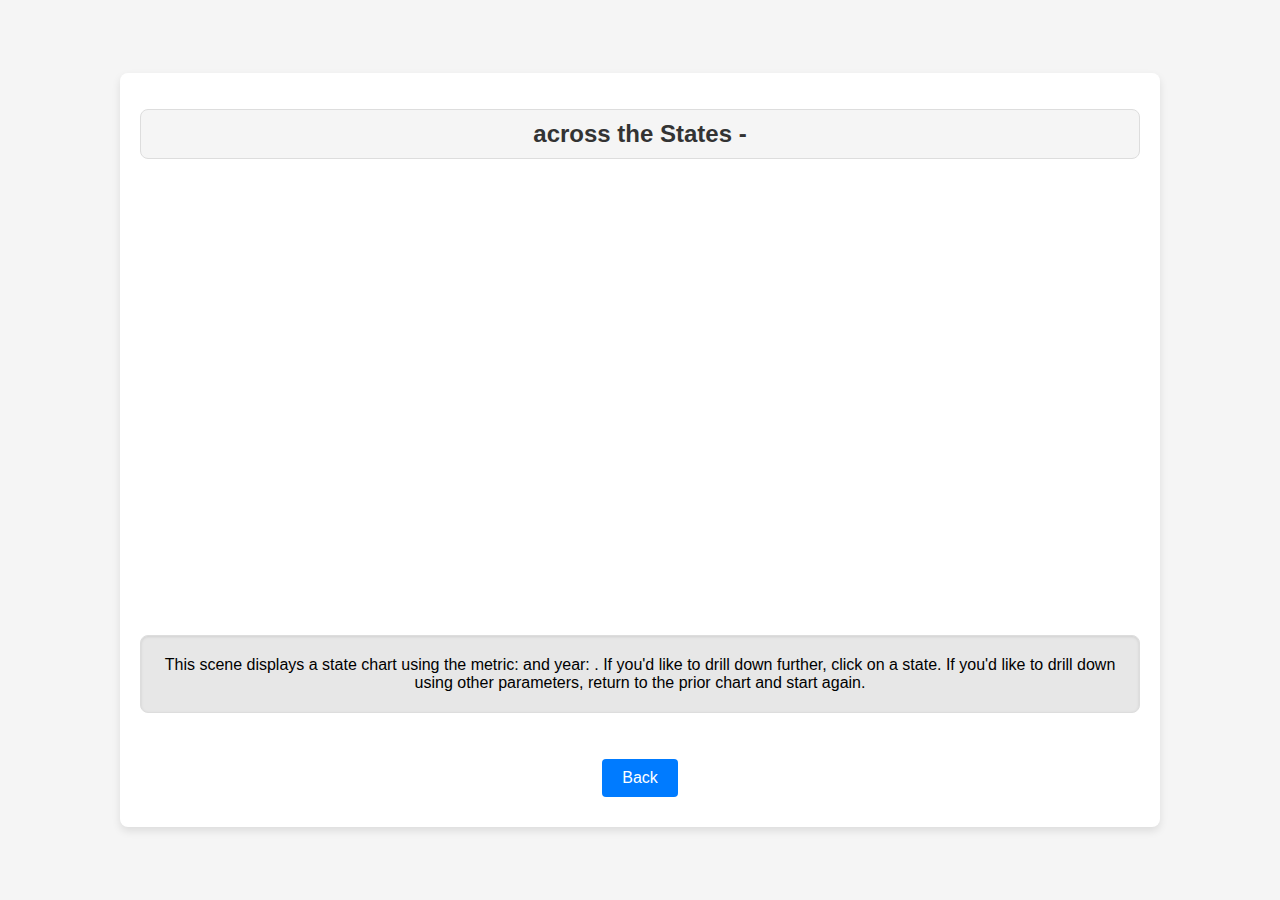
==== choropleth.html @ 42182efb "passing to header-text" ====
<!DOCTYPE html>
<html lang="en">
<head>
    <meta charset="UTF-8">
    <meta name="viewport" content="width=device-width, initial-scale=1.0">
    <title>Interactive Data Visualization - Choropleth</title>
    <link rel="stylesheet" href="styles.css">
    <style>
        .tooltip {
            position: absolute;
            text-align: center;
            width: 80px;
            height: auto;
            padding: 4px;
            font: 12px sans-serif;
            background: lightsteelblue;
            border: 0px;
            border-radius: 8px;
            pointer-events: none;
        }

        body {
            font-family: Arial, sans-serif;
            background-color: #f5f5f5;
            margin: 0;
            padding: 0;
            display: flex;
            justify-content: center;
            align-items: center;
            height: 100vh;
        }

        #container {
            background-color: #fff;
            padding: 20px;
            border-radius: 8px;
            box-shadow: 0 4px 8px rgba(0, 0, 0, 0.1);
            max-width: 1000px;
            width: 100%;
            margin: 20px;
            text-align: center;
        }

        h1 {
            color: #333;
            text-align: center;
        }

        h2 {
            color: #3399ff;
            text-align: center;
            margin-bottom: 20px;
        }

        p.box {
            background-color: #e7e7e7;
            padding: 20px;
            border-radius: 8px;
            border: 1px solid #ddd;
            box-shadow: inset 0 1px 3px rgba(0, 0, 0, 0.1);
            text-align: center;
        }

        #chart-container {
            display: flex;
            flex-direction: column;
            align-items: center;
            gap: 20px;
            margin-top: 20px; /* Added margin to separate from the header */
        }

        .flex-item {
            width: 100%;
            max-width: 1000px;
            display: flex;
            justify-content: center;
            align-items: center;
        }

        #chart {
            width: 100%;
            height: 400px;
        }

        #chart-ch {
            width: 100%;
            height: 400px;
            justify-content: center;
        }

        #metric-dropdown {
            margin: 10px 0;
        }

        #chart-definition {
            background-color: #e7e7e7;
            padding: 20px;
            border-radius: 8px;
            box-shadow: inset 0 1px 3px rgba(0, 0, 0, 0.1);
            text-align: center;
        }

        #header-text {
            font-size: 24px;
            font-weight: bold;
            margin-bottom: 20px;
            padding: 10px;
            border: 1px solid #ddd;
            border-radius: 8px;
            background-color: #f5f5f5;
        }

        button, select {
            padding: 10px 20px;
            font-size: 16px;
            cursor: pointer;
            border: none;
            border-radius: 4px;
            background-color: #007bff;
            color: white;
            transition: background-color 0.3s;
            margin-top: 10px;
        }

        button:hover, select:hover {
            background-color: #0056b3;
        }

        a {
            color: #007bff;
            text-decoration: none;
        }

        a:hover {
            text-decoration: underline;
        }

        button {
            display: block;
            margin: 10px auto;
        }

        .tooltip {
            position: absolute;
            text-align: center;
            width: auto;
            height: auto;
            padding: 8px;
            font: 12px sans-serif;
            background: lightsteelblue;
            border: 0px;
            border-radius: 8px;
            pointer-events: none;
        }
    </style>
</head>
<body>
    <div id="container">
        <h1 id="header-text"><span id="metric-title"></span> across the States - <span id="year-title"></span></h1>
        <div id="chart-container">
            <div class="flex-item" id="chart-ch"></div>
            <div class="flex-item" id="legend"></div>
            <p id="intro-text" class="box"> This scene displays a state chart using the metric: <span id="metric-text"></span> and year: <span id="year-text"></span>. If you'd like to drill down further, click on a state. If you'd like to drill down using other parameters, return to the prior chart and start again.</p>
            <button id="back-button">Back</button>
        </div>
    </div>
    <div class="tooltip" style="opacity: 0;"></div>
    
    <script src="https://d3js.org/d3.v6.min.js"></script>
    <script src="https://d3js.org/topojson.v2.min.js"></script>
    <script>
        document.getElementById("back-button").addEventListener("click", function() {
            window.location.href = "linechart.html";
        });

        const urlParams = new URLSearchParams(window.location.search);
        const year = urlParams.get('year');
        const metric = urlParams.get('metric');
        document.getElementById("year-title").textContent = year;
        document.getElementById("year-text").textContent = year;
        document.getElementById("metric-title").textContent = metric;
        document.getElementById("metric-text").textContent = metric;


        d3.csv("personal_income_formatted.csv").then(data => {
            const metricData = data.filter(d => d.Metric === metric);

            const yearData = metricData.map(d => ({
                state: d["State"],
                value: +d[year]
            }));

            const stateData = new Map(yearData.map(d => [d.state, d.value]));
            const margin = {top: 20, right: 30, bottom: 100, left: 60};
            const width = 1000 - margin.left - margin.right; 
            const height = 800 - margin.top - margin.bottom; 

            const svg = d3.select("#chart-ch")
                .append("svg")
                .attr("width", width + margin.left + margin.right)
                .attr("height", height + margin.top + margin.bottom)
                .append("g")
                .attr("transform", `translate(${margin.left},${margin.top})`);

            const color = d3.scaleQuantize()
                .domain([d3.min(yearData, d => d.value), d3.max(yearData, d => d.value)])
                .range(d3.schemeBlues[9]);

            const tooltip = d3.select(".tooltip");

            const stateNames = {
                "01": "Alabama",
                "02": "Alaska",
                "04": "Arizona",
                "05": "Arkansas",
                "06": "California",
                "08": "Colorado",
                "09": "Connecticut",
                "10": "Delaware",
                "11": "District of Columbia",
                "12": "Florida",
                "13": "Georgia",
                "15": "Hawaii",
                "16": "Idaho",
                "17": "Illinois",
                "18": "Indiana",
                "19": "Iowa",
                "20": "Kansas",
                "21": "Kentucky",
                "22": "Louisiana",
                "23": "Maine",
                "24": "Maryland",
                "25": "Massachusetts",
                "26": "Michigan",
                "27": "Minnesota",
                "28": "Mississippi",
                "29": "Missouri",
                "30": "Montana",
                "31": "Nebraska",
                "32": "Nevada",
                "33": "New Hampshire",
                "34": "New Jersey",
                "35": "New Mexico",
                "36": "New York",
                "37": "North Carolina",
                "38": "North Dakota",
                "39": "Ohio",
                "40": "Oklahoma",
                "41": "Oregon",
                "42": "Pennsylvania",
                "44": "Rhode Island",
                "45": "South Carolina",
                "46": "South Dakota",
                "47": "Tennessee",
                "48": "Texas",
                "49": "Utah",
                "50": "Vermont",
                "51": "Virginia",
                "53": "Washington",
                "54": "West Virginia",
                "55": "Wisconsin",
                "56": "Wyoming"
            };

            const stateCodes = {
                "Alabama": "01",
                "Alaska": "02",
                "Arizona": "04",
                "Arkansas": "05",
                "California": "06",
                "Colorado": "08",
                "Connecticut": "09",
                "Delaware": "10",
                "District of Columbia": "11",
                "Florida": "12",
                "Georgia": "13",
                "Hawaii": "15",
                "Idaho": "16",
                "Illinois": "17",
                "Indiana": "18",
                "Iowa": "19",
                "Kansas": "20",
                "Kentucky": "21",
                "Louisiana": "22",
                "Maine": "23",
                "Maryland": "24",
                "Massachusetts": "25",
                "Michigan": "26",
                "Minnesota": "27",
                "Mississippi": "28",
                "Missouri": "29",
                "Montana": "30",
                "Nebraska": "31",
                "Nevada": "32",
                "New Hampshire": "33",
                "New Jersey": "34",
                "New Mexico": "35",
                "New York": "36",
                "North Carolina": "37",
                "North Dakota": "38",
                "Ohio": "39",
                "Oklahoma": "40",
                "Oregon": "41",
                "Pennsylvania": "42",
                "Rhode Island": "44",
                "South Carolina": "45",
                "South Dakota": "46",
                "Tennessee": "47",
                "Texas": "48",
                "Utah": "49",
                "Vermont": "50",
                "Virginia": "51",
                "Washington": "53",
                "West Virginia": "54",
                "Wisconsin": "55",
                "Wyoming": "56"
            };

            const stateDataMapped = new Map(yearData.map(d => [stateCodes[d.state], d.value]));
            const projection = d3.geoAlbersUsa()
                .scale(1000)
                .translate([width / 2, height / 2]);
            const path = d3.geoPath().projection(projection);

            d3.json("https://d3js.org/us-10m.v1.json").then(us => {
                svg.append("g")
                    .selectAll("path")
                    .data(topojson.feature(us, us.objects.states).features)
                    .enter().append("path")
                    .attr("fill", d => color(stateDataMapped.get(d.id) || 0))
                    .attr("d", path)
                    .attr("d", d3.geoPath())
                    .on("mouseover", function(event, d) {
                        const stateName = stateNames[d.id]; 
                        const stateValue = stateDataMapped.get(d.id) || 0;
                        tooltip.transition().duration(200).style("opacity", .9);
                        tooltip.html(`${stateName}, ${year}: ${stateValue}`)
                            .style("left", (event.pageX + 5) + "px")
                            .style("top", (event.pageY - 28) + "px");
                    })
                    .on("mouseout", function() {
                        tooltip.transition().duration(500).style("opacity", 0);
                    })
                    .on("click", function(event, d) {
                        const stateName = stateNames[d.id];
                        const urlParams = new URLSearchParams(window.location.search);
                        const metric = urlParams.get('metric');
                        const year = urlParams.get('year');
                        window.location.href = `linechart2.html?state=${stateName}&metric=${metric}&year=${year}`;
                });


                const legend = d3.select("#legend")
                    .append("svg")
                    .attr("width", 400)
                    .attr("height", 50)
                    .attr("class", "legend");

                const legendScale = d3.scaleLinear()
                    .domain([d3.min(yearData, d => d.value), d3.max(yearData, d => d.value)])
                    .range([0, 300]);

                const legendAxis = d3.axisBottom(legendScale)
                    .ticks(9)
                    .tickFormat(d3.format(".2f"));

                const legendData = d3.range(9).map(i => d3.interpolateBlues(i / 8));

                legend.selectAll("rect")
                    .data(legendData)
                    .enter().append("rect")
                    .attr("x", (d, i) => i * 300 / legendData.length)
                    .attr("y", 0)
                    .attr("width", 300 / legendData.length)
                    .attr("height", 10)
                    .style("fill", d => d);

                legend.append("g")
                    .attr("transform", "translate(0, 10)")
                    .call(legendAxis);
            });
        });
    </script>
</body>
</html>
---- styles.css ----
body {
    font-family: Arial, sans-serif;
    background-color: #f5f5f5;
    margin: 0;
    padding: 0;
    display: flex;
    justify-content: center;
    align-items: center;
    height: 100vh;
}

#container {
    background-color: #fff;
    padding: 20px;
    border-radius: 8px;
    box-shadow: 0 4px 8px rgba(0, 0, 0, 0.1);
    max-width: 1000px;
    width: 100%;
    margin: 20px;
    text-align: center;
}

h1 {
    color: #333;
    text-align: center;
}

h2 {
    color: #3399ff;
    text-align: center;
    margin-bottom: 20px;
}

p.box {
    background-color: #e7e7e7;
    padding: 20px;
    border-radius: 8px;
    border: 1px solid #ddd;
    box-shadow: inset 0 1px 3px rgba(0, 0, 0, 0.1);
    text-align: center;
}

#chart-container {
    display: none;
    flex-direction: column;
    align-items: center;
}

#chart {
    width: 100%;
    height: 400px;
}

#chart-ch {
    width: 100%;
    height: 400px;
    /*display: flex;*/
    justify-content: center;
}

#metric-dropdown {
    margin: 10px 0;
}

#chart-definition {
    background-color: #e7e7e7;
    padding: 20px;
    border-radius: 8px;
    box-shadow: inset 0 1px 3px rgba(0, 0, 0, 0.1);
    text-align: center;
}

#header-text {
    font-size: 24px;
    font-weight: bold;
    margin-bottom: 20px;
    padding: 10px;
    border: 1px solid #ddd;
    border-radius: 8px;
    background-color: #f5f5f5;
}

button, select {
    padding: 10px 20px;
    font-size: 16px;
    cursor: pointer;
    border: none;
    border-radius: 4px;
    background-color: #007bff;
    color: white;
    transition: background-color 0.3s;
    margin-top: 10px;
}

button:hover, select:hover {
    background-color: #0056b3;
}

a {
    color: #007bff;
    text-decoration: none;
}

a:hover {
    text-decoration: underline;
}

button {
    display: block;
    margin: 10px auto;
}

.tooltip {
    position: absolute;
    text-align: center;
    width: auto;
    height: auto;
    padding: 8px;
    font: 12px sans-serif;
    background: lightsteelblue;
    border: 0px;
    border-radius: 8px;
    pointer-events: none;
}
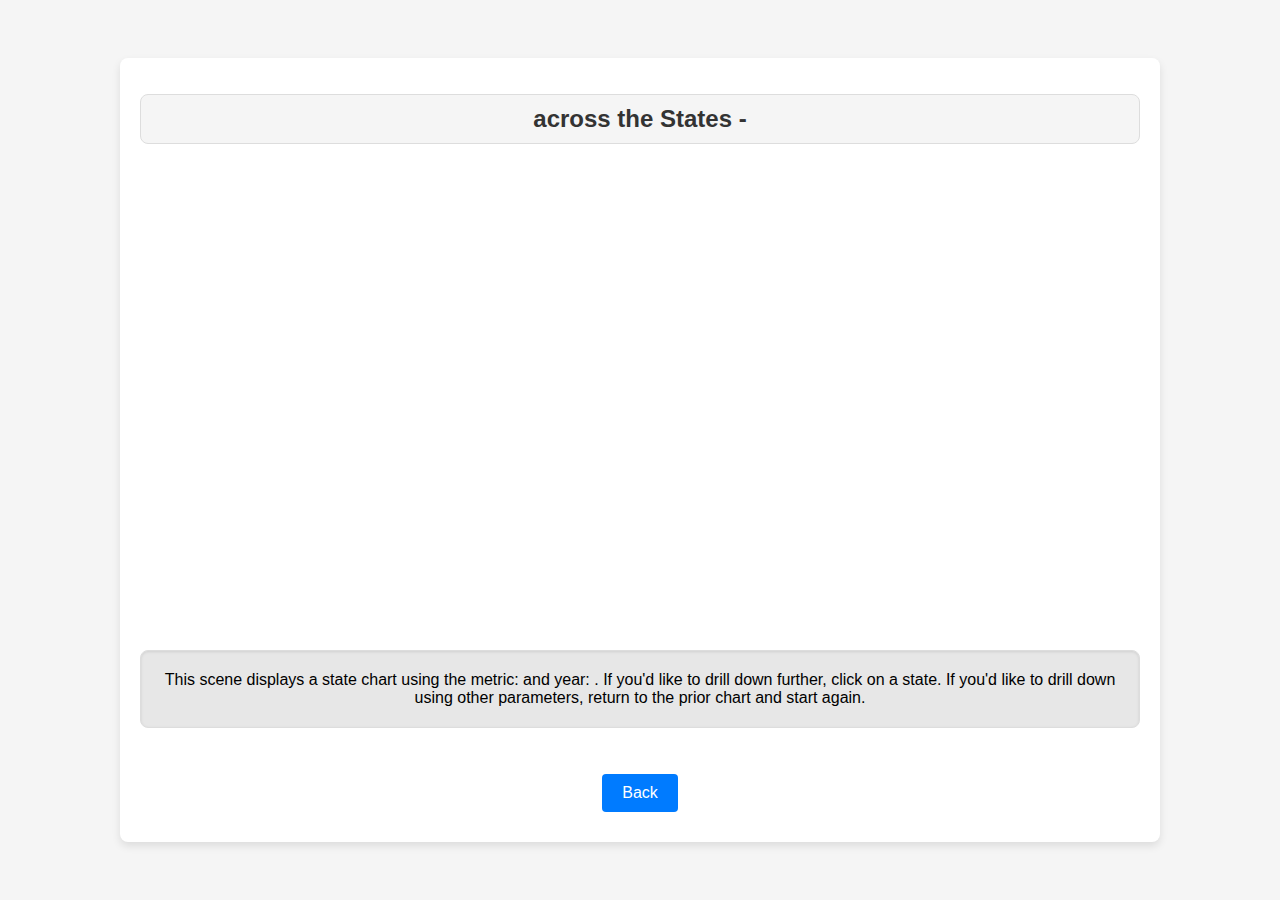
==== commit d49f2d2b: "margin" ====
--- a/choropleth.html
+++ b/choropleth.html
@@ -66,7 +66,7 @@
             flex-direction: column;
             align-items: center;
             gap: 20px;
-            margin-top: 20px; /* Added margin to separate from the header */
+            margin-top: 50px; /* Added margin to separate from the header */
         }
 
         .flex-item {
@@ -103,7 +103,7 @@
         #header-text {
             font-size: 24px;
             font-weight: bold;
-            margin-bottom: 20px;
+            margin-bottom: 50px;
             padding: 10px;
             border: 1px solid #ddd;
             border-radius: 8px;
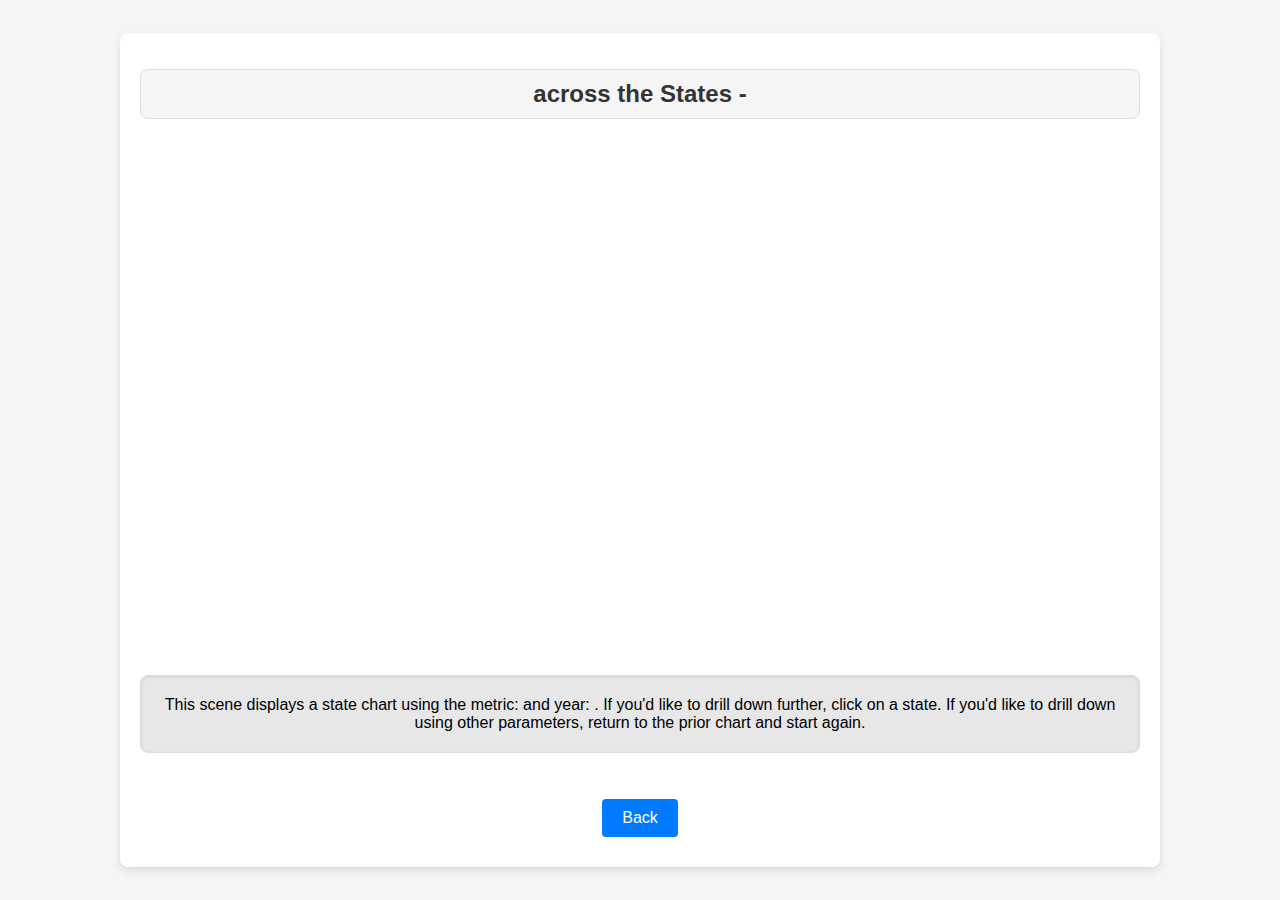
==== commit 701f9427: "margin" ====
--- a/choropleth.html
+++ b/choropleth.html
@@ -66,7 +66,7 @@
             flex-direction: column;
             align-items: center;
             gap: 20px;
-            margin-top: 50px; /* Added margin to separate from the header */
+            margin-top: 100px; /* Added margin to separate from the header */
         }
 
         .flex-item {
@@ -103,7 +103,7 @@
         #header-text {
             font-size: 24px;
             font-weight: bold;
-            margin-bottom: 50px;
+            margin-bottom: 100px;
             padding: 10px;
             border: 1px solid #ddd;
             border-radius: 8px;
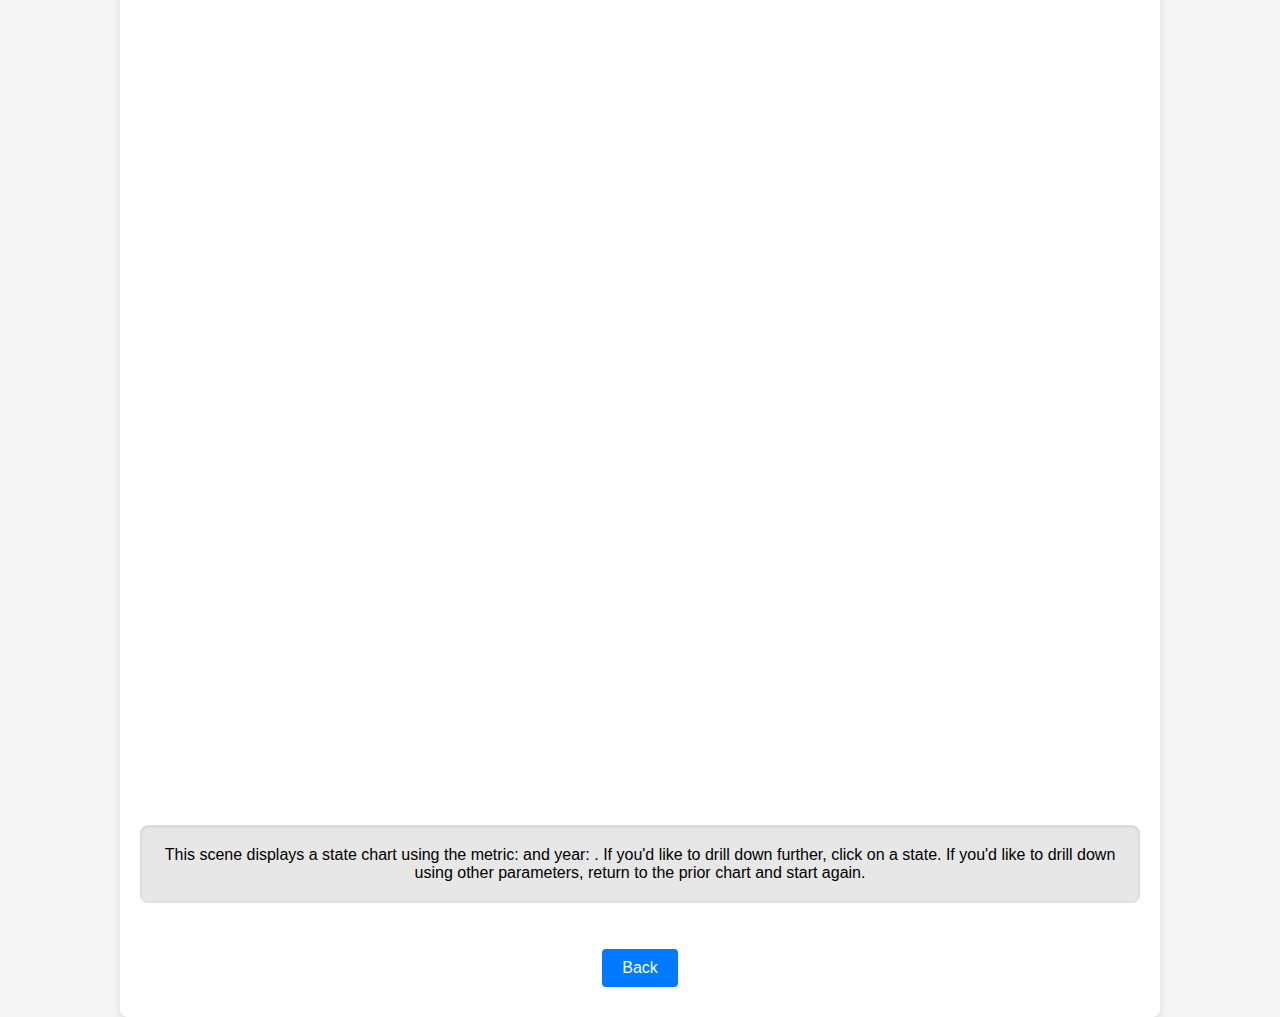
==== commit 0e23bca4: "margin" ====
--- a/choropleth.html
+++ b/choropleth.html
@@ -66,7 +66,7 @@
             flex-direction: column;
             align-items: center;
             gap: 20px;
-            margin-top: 100px; /* Added margin to separate from the header */
+            margin-top: 400px; /* Added margin to separate from the header */
         }
 
         .flex-item {
@@ -103,7 +103,7 @@
         #header-text {
             font-size: 24px;
             font-weight: bold;
-            margin-bottom: 100px;
+            margin-bottom: 400px;
             padding: 10px;
             border: 1px solid #ddd;
             border-radius: 8px;
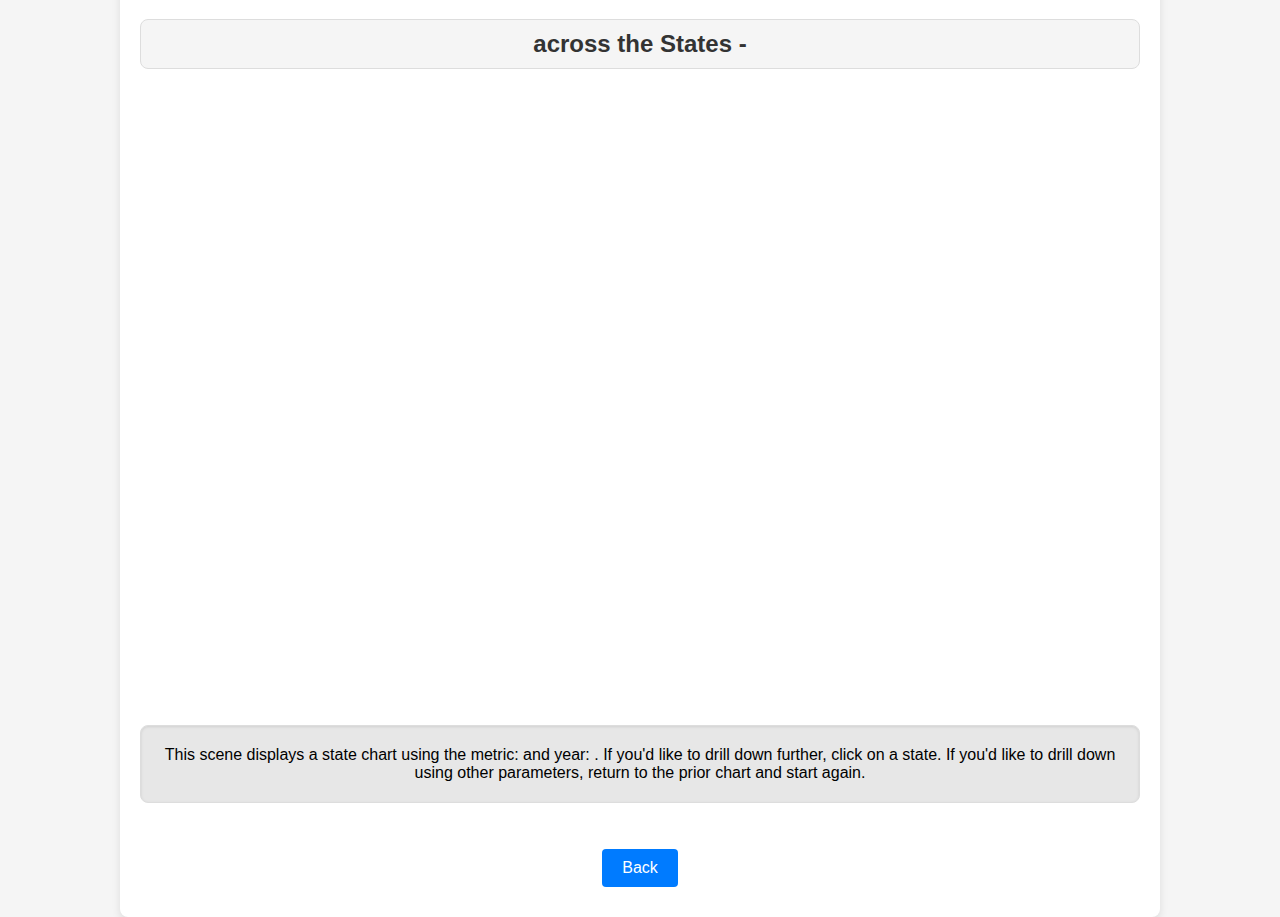
==== commit 874e19a6: "margin" ====
--- a/choropleth.html
+++ b/choropleth.html
@@ -66,7 +66,7 @@
             flex-direction: column;
             align-items: center;
             gap: 20px;
-            margin-top: 400px; /* Added margin to separate from the header */
+            margin-top: 200px; /* Added margin to separate from the header */
         }
 
         .flex-item {
@@ -103,7 +103,7 @@
         #header-text {
             font-size: 24px;
             font-weight: bold;
-            margin-bottom: 400px;
+            margin-bottom: 100px;
             padding: 10px;
             border: 1px solid #ddd;
             border-radius: 8px;
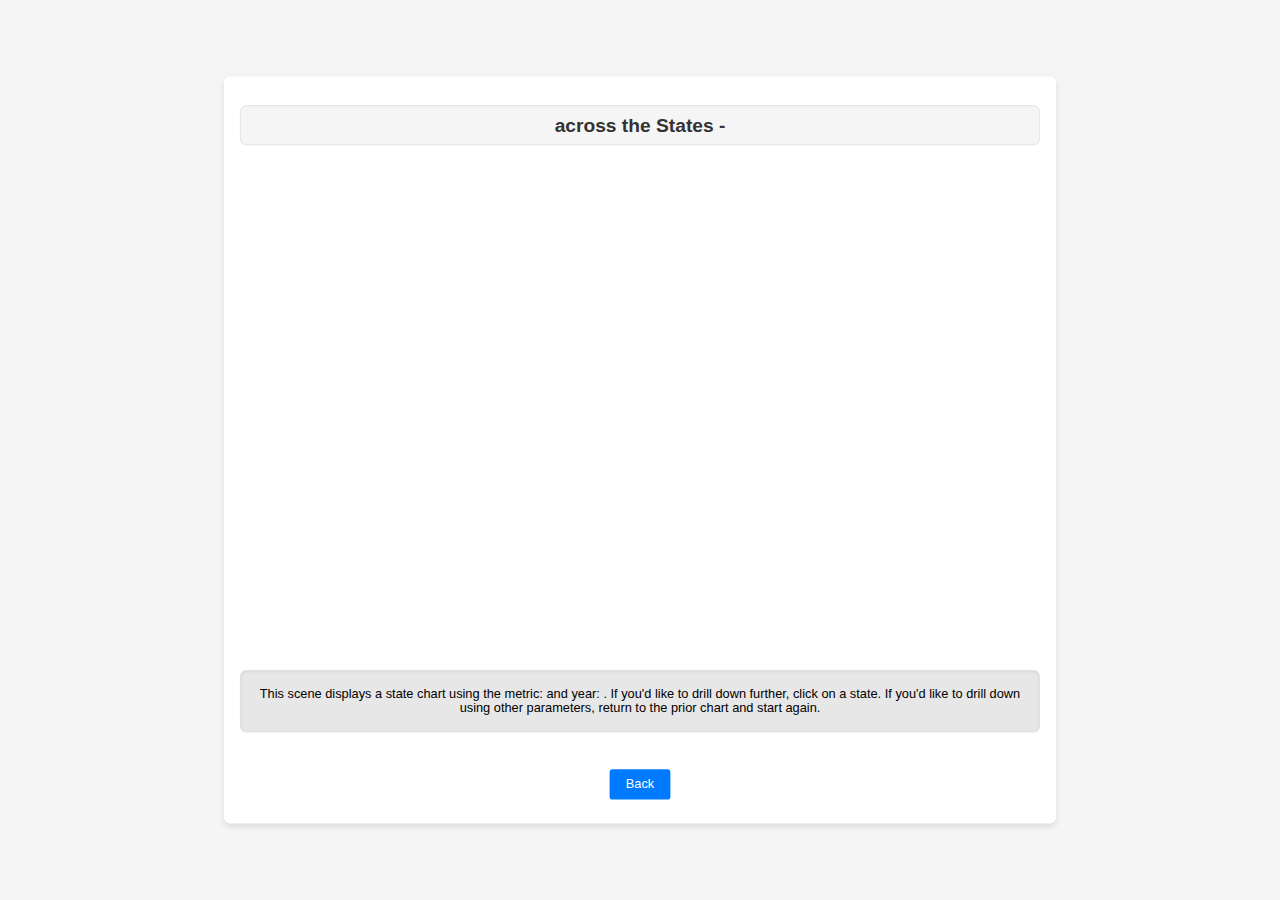
==== commit b8979420: "scale" ====
--- a/choropleth.html
+++ b/choropleth.html
@@ -39,6 +39,7 @@
             width: 100%;
             margin: 20px;
             text-align: center;
+            transform: scale(0.8);
         }
 
         h1 {
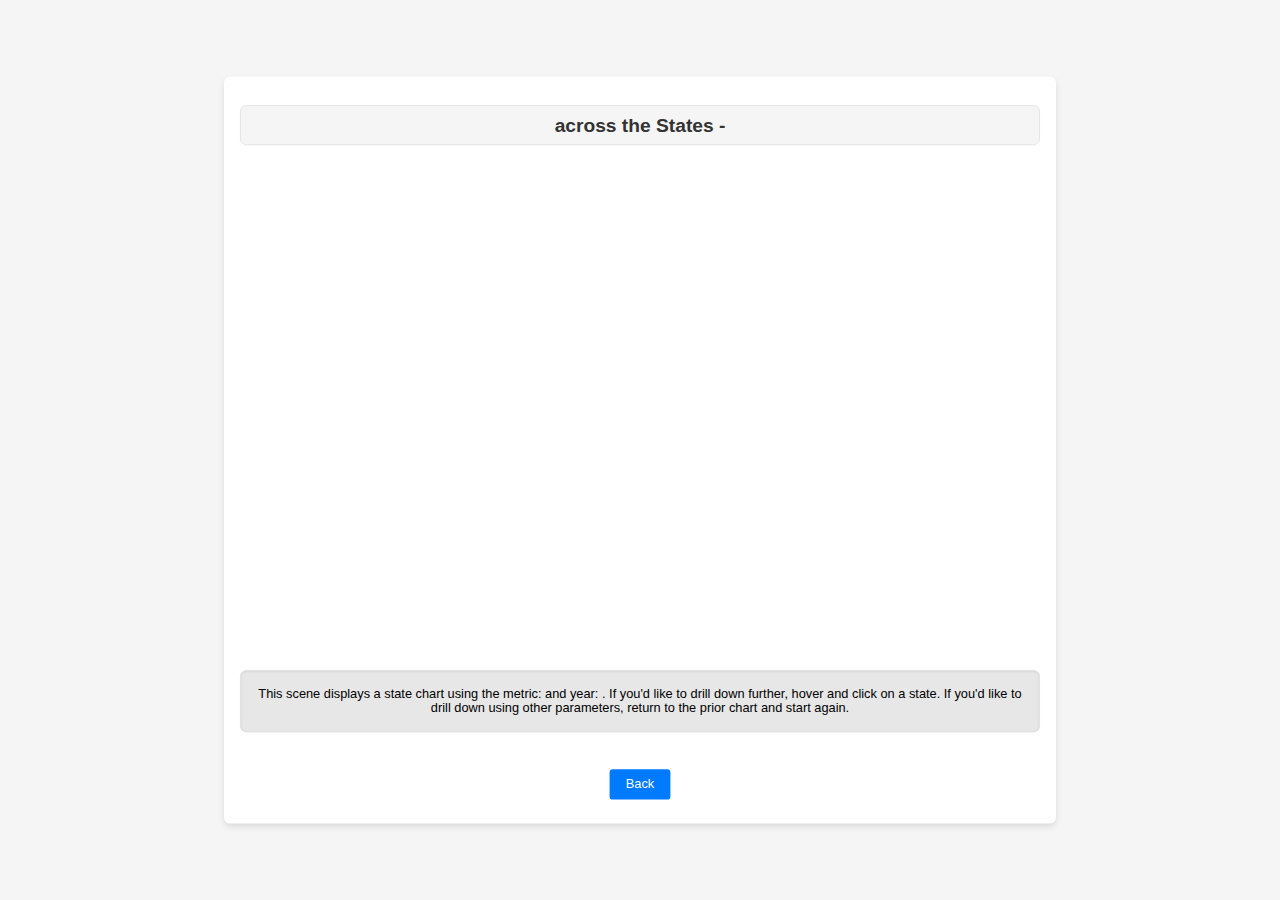
==== commit 5ab2a8c6: "title" ====
--- a/choropleth.html
+++ b/choropleth.html
@@ -3,7 +3,7 @@
 <head>
     <meta charset="UTF-8">
     <meta name="viewport" content="width=device-width, initial-scale=1.0">
-    <title>Interactive Data Visualization - Choropleth</title>
+    <title>Drill Down Data Visualization - Choropleth</title>
     <link rel="stylesheet" href="styles.css">
     <style>
         .tooltip {
@@ -161,7 +161,7 @@
         <div id="chart-container">
             <div class="flex-item" id="chart-ch"></div>
             <div class="flex-item" id="legend"></div>
-            <p id="intro-text" class="box"> This scene displays a state chart using the metric: <span id="metric-text"></span> and year: <span id="year-text"></span>. If you'd like to drill down further, click on a state. If you'd like to drill down using other parameters, return to the prior chart and start again.</p>
+            <p id="intro-text" class="box"> This scene displays a state chart using the metric: <span id="metric-text"></span> and year: <span id="year-text"></span>. If you'd like to drill down further, hover and click on a state. If you'd like to drill down using other parameters, return to the prior chart and start again.</p>
             <button id="back-button">Back</button>
         </div>
     </div>
